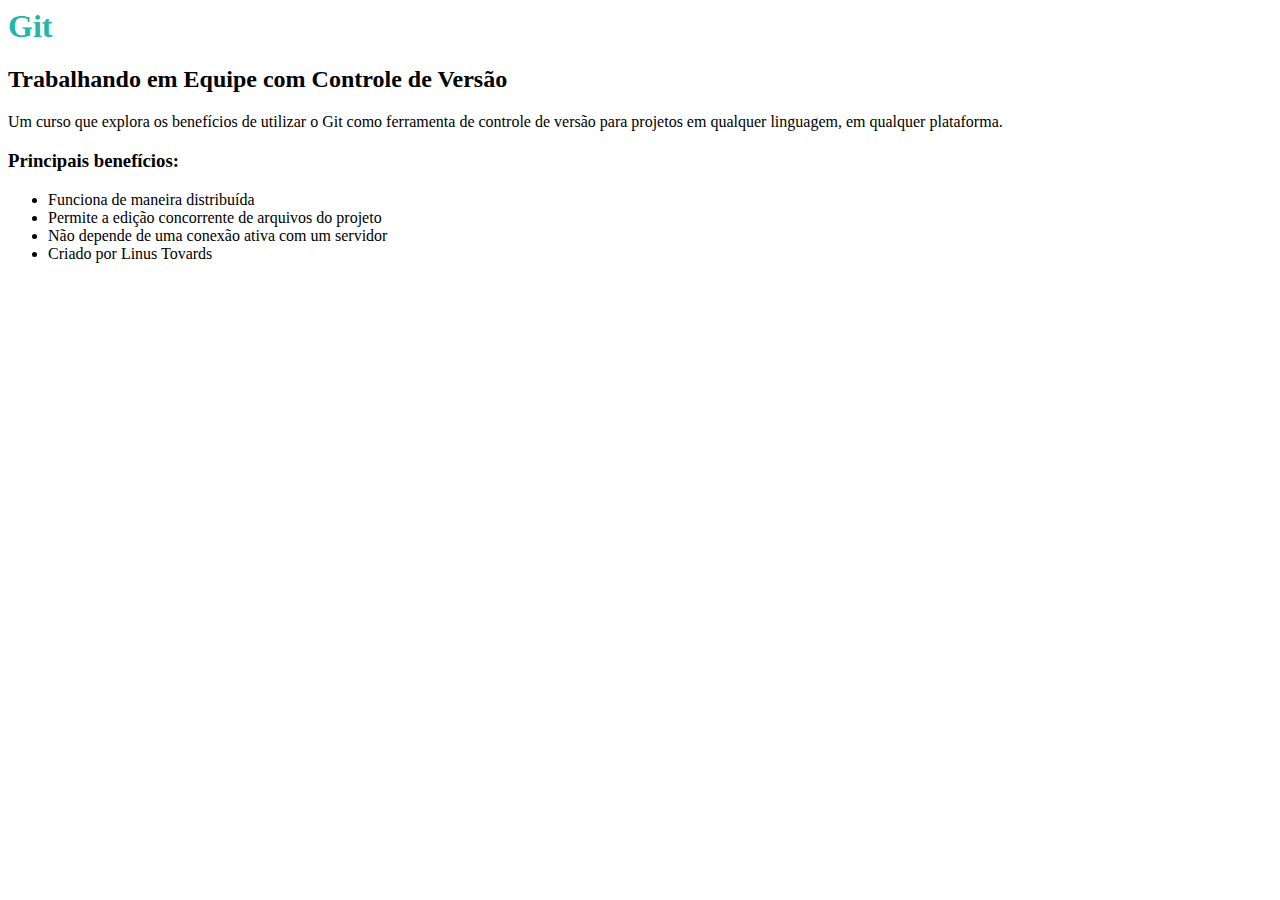
==== index.html @ 7479b615 "ajuste no subtitulo" ====
<html>
    <head>
        <link rel="stylesheet" type="text/css" href="/app.css"/>         
    </head>
    <body>
		<h1>Git</h1>
        <h2>Trabalhando em Equipe com Controle de Versão</h2>

        <p>Um curso que explora os benefícios de utilizar o Git como ferramenta de controle de versão para projetos em qualquer linguagem, em qualquer plataforma.</p>

        <h3>Principais benefícios:</h3>
        <ul>
            <li>Funciona de maneira distribuída</li>
            <li>Permite a edição concorrente de arquivos do projeto</li>
            <li>Não depende de uma conexão ativa com um servidor</li>
            <li>Criado por Linus Tovards</li>
        </ul>
    </body>
</html>
---- app.css ----
h1 { 
    color: #22B6A6; 
}
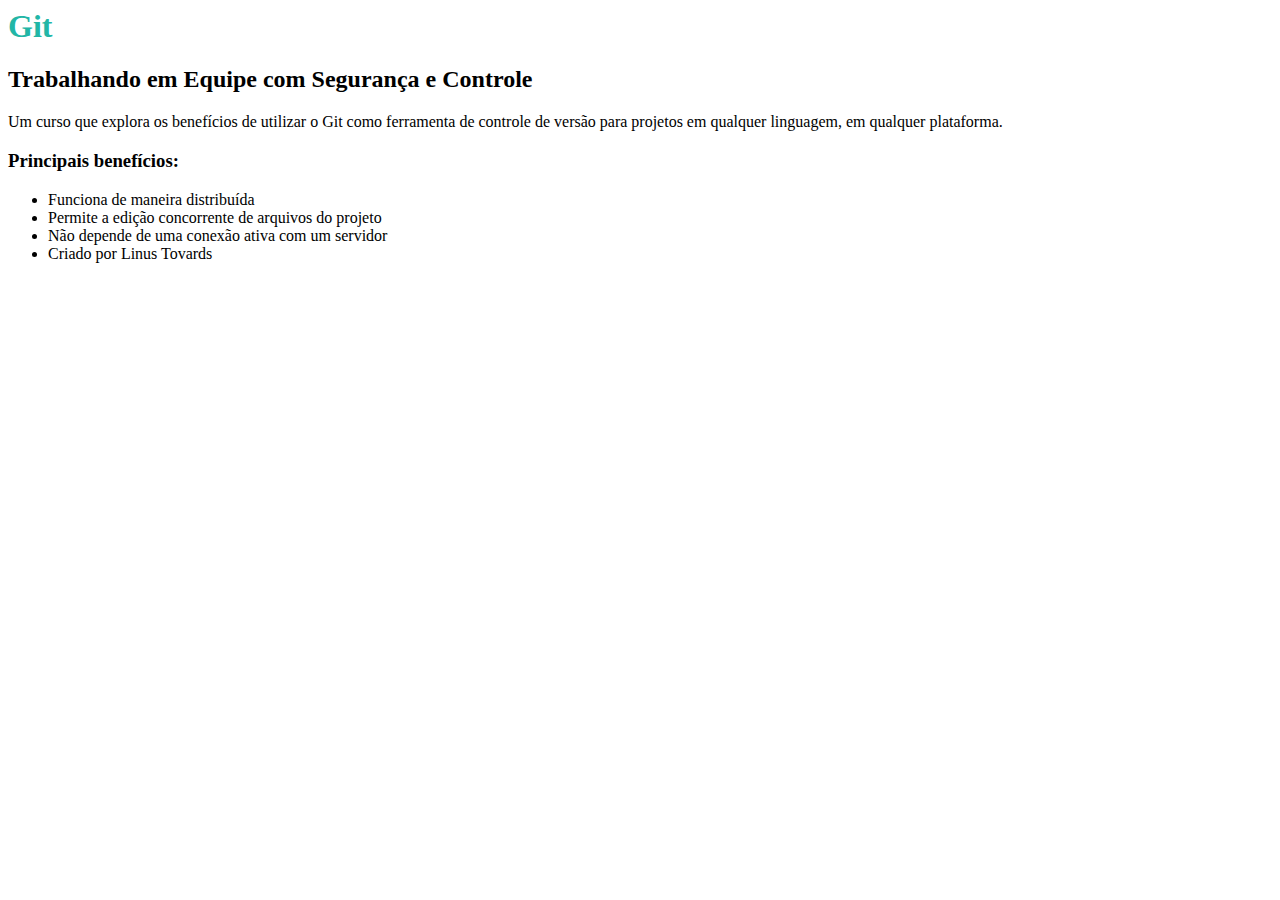
==== commit a034e341: "Alterando descrição do site" ====
--- a/index.html
+++ b/index.html
@@ -4,7 +4,7 @@
     </head>
     <body>
 		<h1>Git</h1>
-        <h2>Trabalhando em Equipe com Controle de Versão</h2>
+        <h2>Trabalhando em Equipe com Segurança e Controle</h2>
 
         <p>Um curso que explora os benefícios de utilizar o Git como ferramenta de controle de versão para projetos em qualquer linguagem, em qualquer plataforma.</p>
 
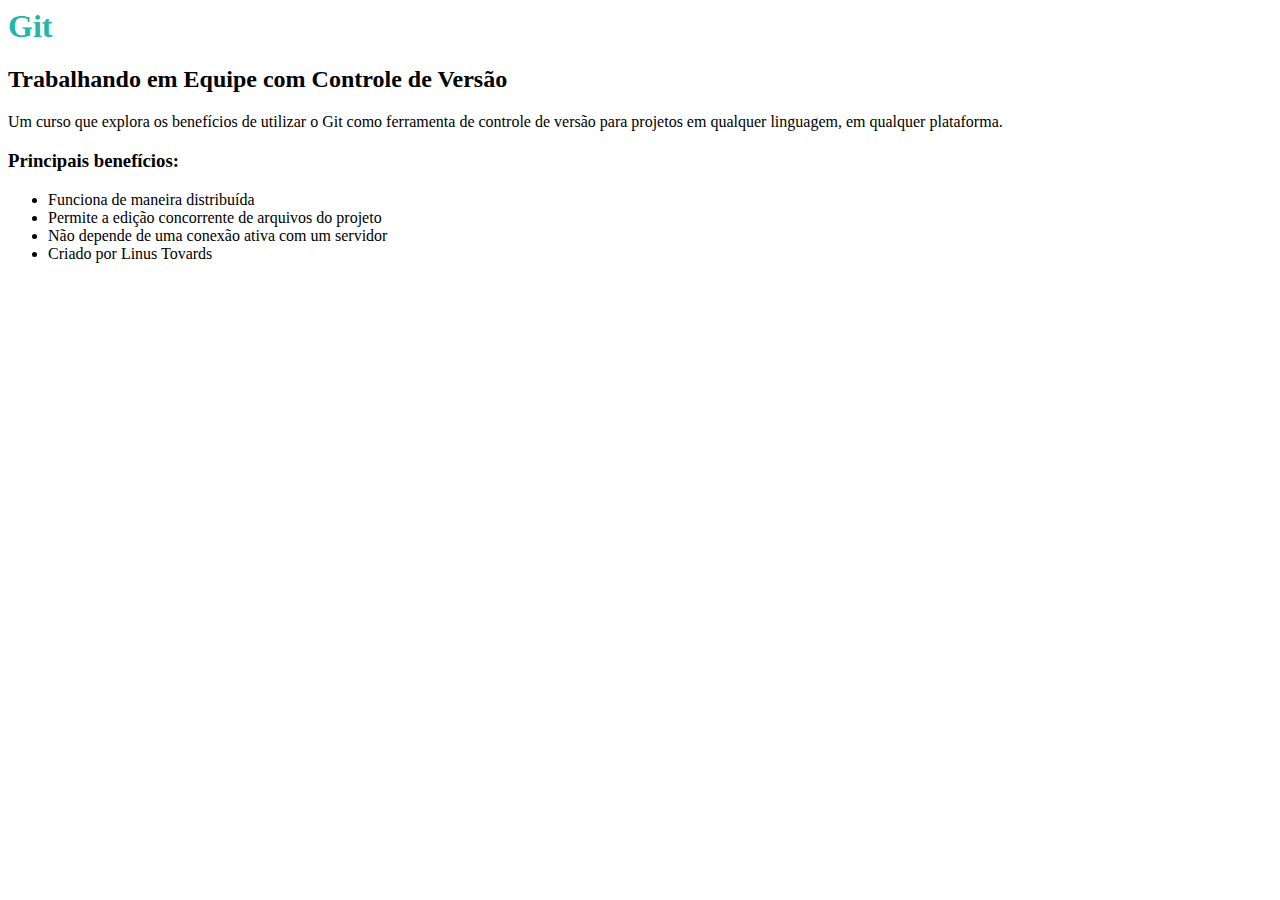
==== commit a5e2a2c7: "ajustando arquivo apos o merge" ====
--- a/index.html
+++ b/index.html
@@ -4,7 +4,7 @@
     </head>
     <body>
 		<h1>Git</h1>
-        <h2>Trabalhando em Equipe com Segurança e Controle</h2>
+        <h2>Trabalhando em Equipe com Controle de Versão</h2>
 
         <p>Um curso que explora os benefícios de utilizar o Git como ferramenta de controle de versão para projetos em qualquer linguagem, em qualquer plataforma.</p>
 
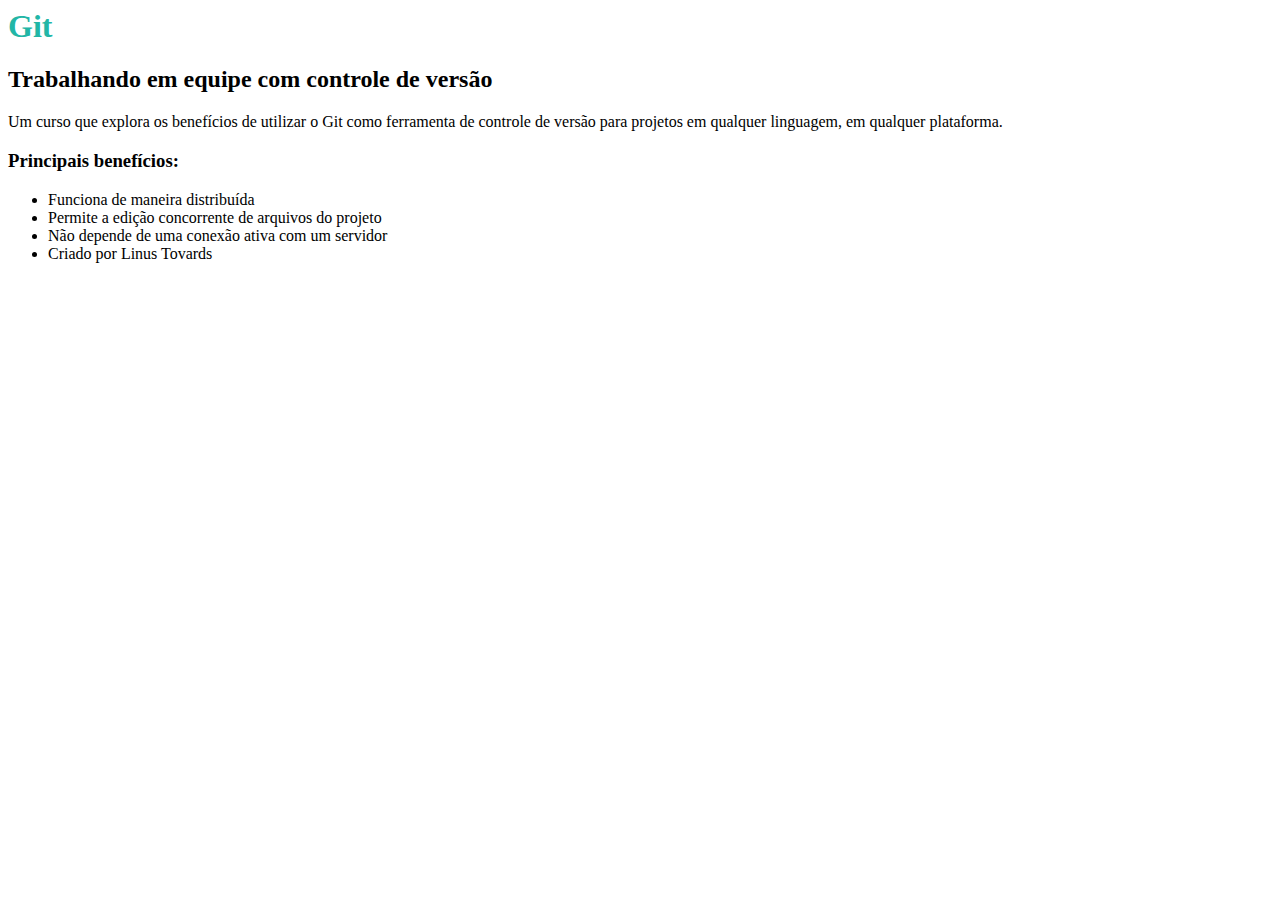
==== commit ef1d41e1: "mudando o título" ====
--- a/index.html
+++ b/index.html
@@ -4,7 +4,7 @@
     </head>
     <body>
 		<h1>Git</h1>
-        <h2>Trabalhando em Equipe com Controle de Versão</h2>
+        <h2>Trabalhando em equipe com controle de versão</h2>
 
         <p>Um curso que explora os benefícios de utilizar o Git como ferramenta de controle de versão para projetos em qualquer linguagem, em qualquer plataforma.</p>
 
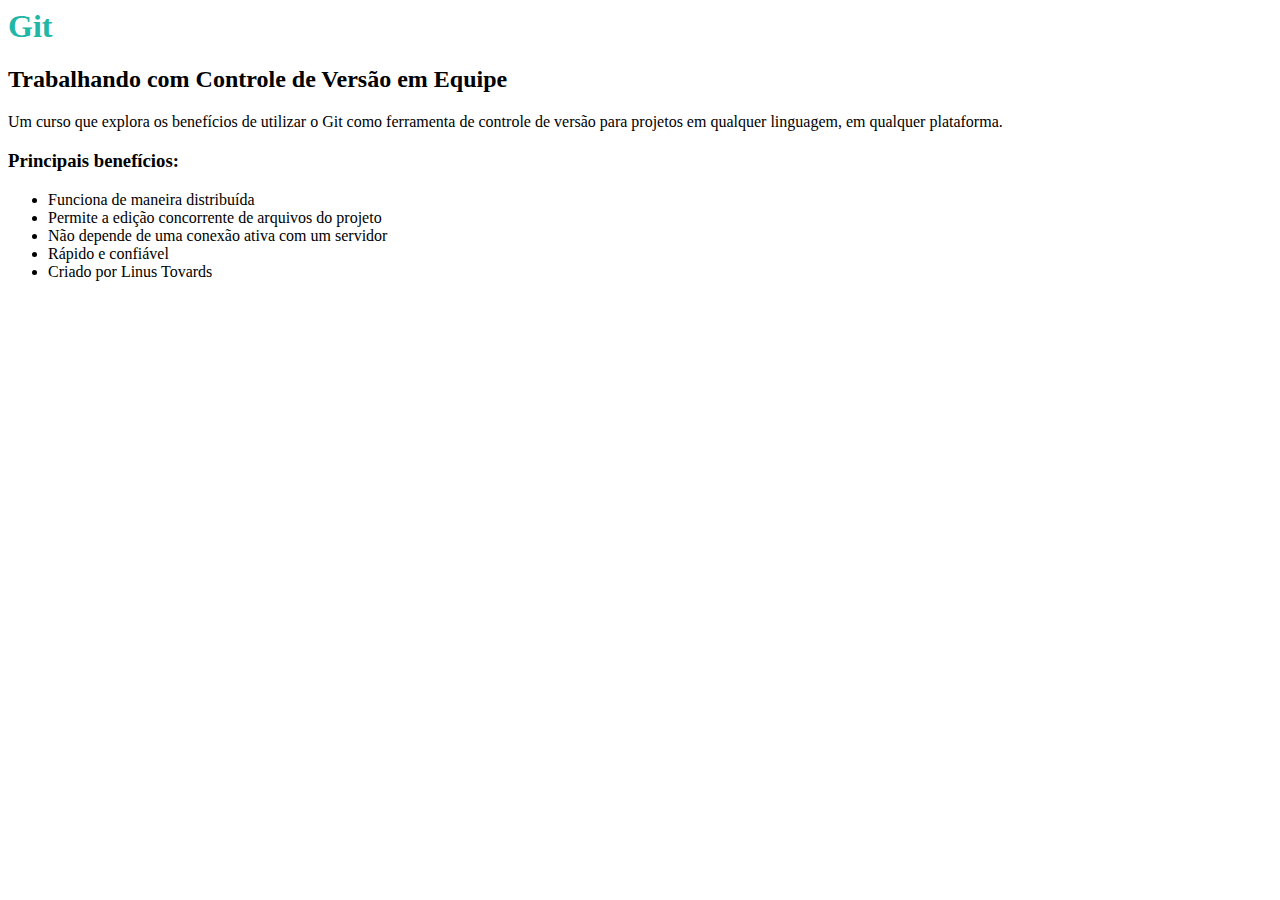
==== commit 698458f1: "inclusão de item na lista" ====
--- a/index.html
+++ b/index.html
@@ -4,7 +4,7 @@
     </head>
     <body>
 		<h1>Git</h1>
-        <h2>Trabalhando em equipe com controle de versão</h2>
+        <h2>Trabalhando com Controle de Versão em Equipe</h2>
 
         <p>Um curso que explora os benefícios de utilizar o Git como ferramenta de controle de versão para projetos em qualquer linguagem, em qualquer plataforma.</p>
 
@@ -13,6 +13,7 @@
             <li>Funciona de maneira distribuída</li>
             <li>Permite a edição concorrente de arquivos do projeto</li>
             <li>Não depende de uma conexão ativa com um servidor</li>
+            <li>Rápido e confiável</li>
             <li>Criado por Linus Tovards</li>
         </ul>
     </body>
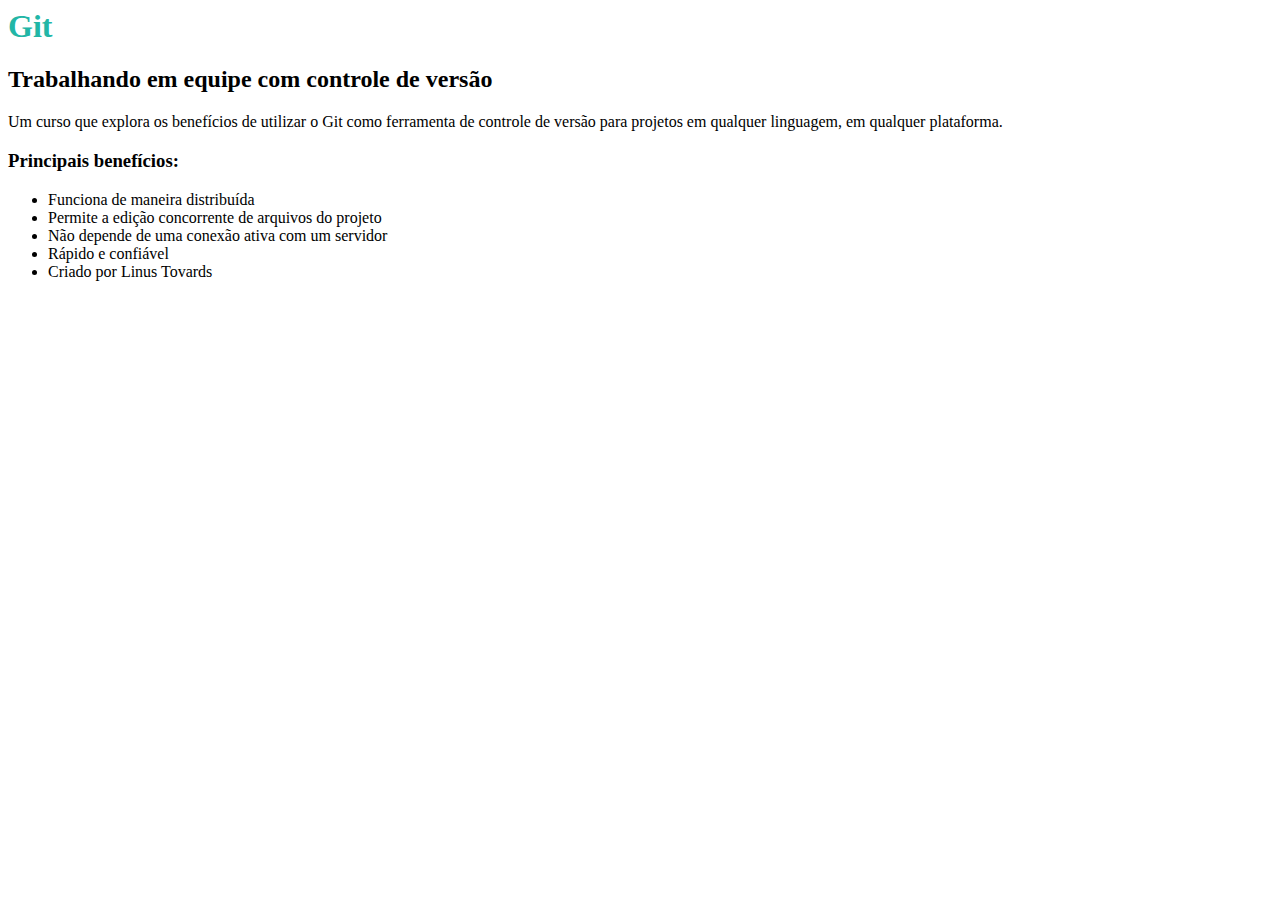
==== commit 55a20748: "merge de index.html" ====
--- a/index.html
+++ b/index.html
@@ -4,7 +4,7 @@
     </head>
     <body>
 		<h1>Git</h1>
-        <h2>Trabalhando com Controle de Versão em Equipe</h2>
+        <h2>Trabalhando em equipe com controle de versão</h2>
 
         <p>Um curso que explora os benefícios de utilizar o Git como ferramenta de controle de versão para projetos em qualquer linguagem, em qualquer plataforma.</p>
 
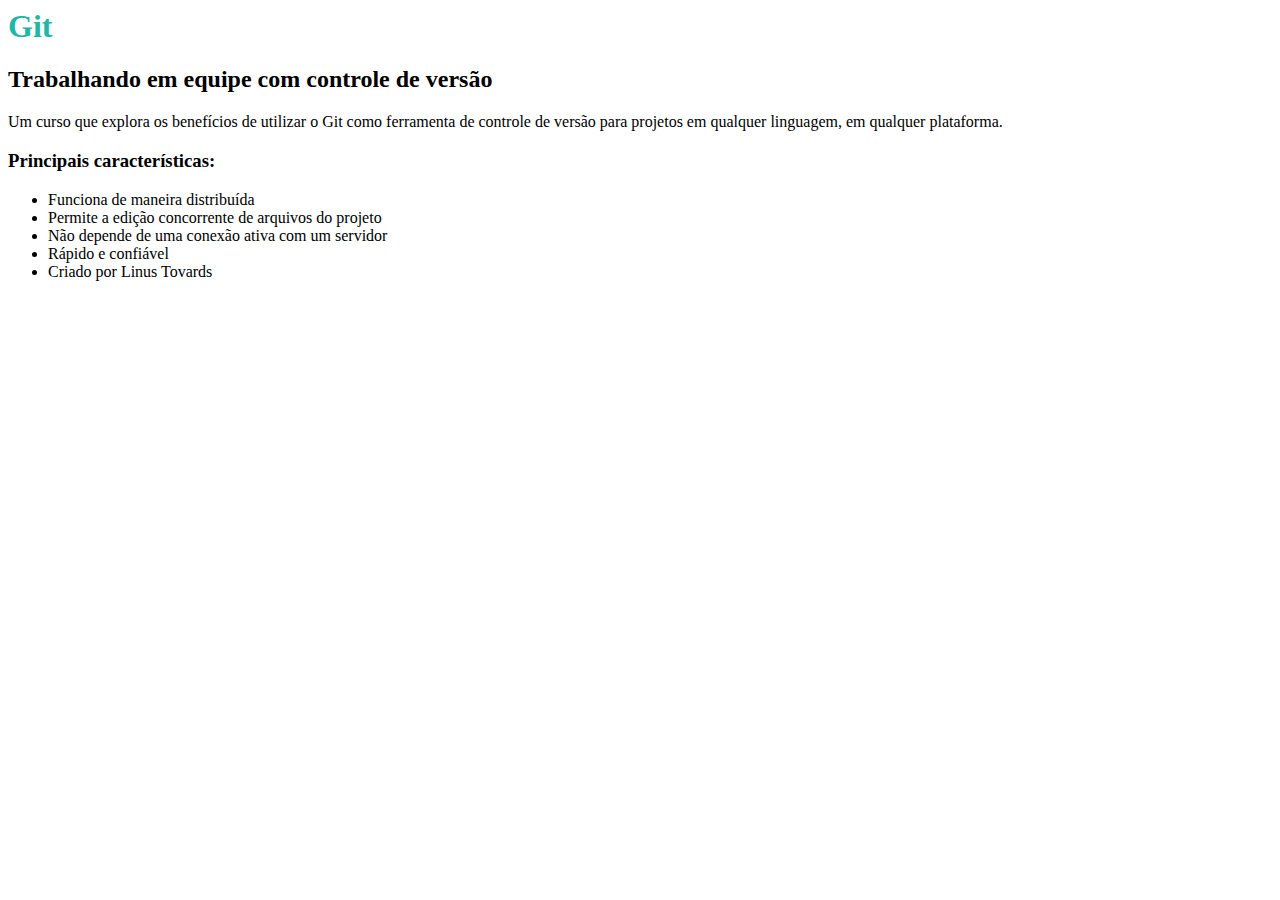
==== commit 7706c417: "caracteristicas em index" ====
--- a/index.html
+++ b/index.html
@@ -8,7 +8,7 @@
 
         <p>Um curso que explora os benefícios de utilizar o Git como ferramenta de controle de versão para projetos em qualquer linguagem, em qualquer plataforma.</p>
 
-        <h3>Principais benefícios:</h3>
+        <h3>Principais características:</h3>
         <ul>
             <li>Funciona de maneira distribuída</li>
             <li>Permite a edição concorrente de arquivos do projeto</li>
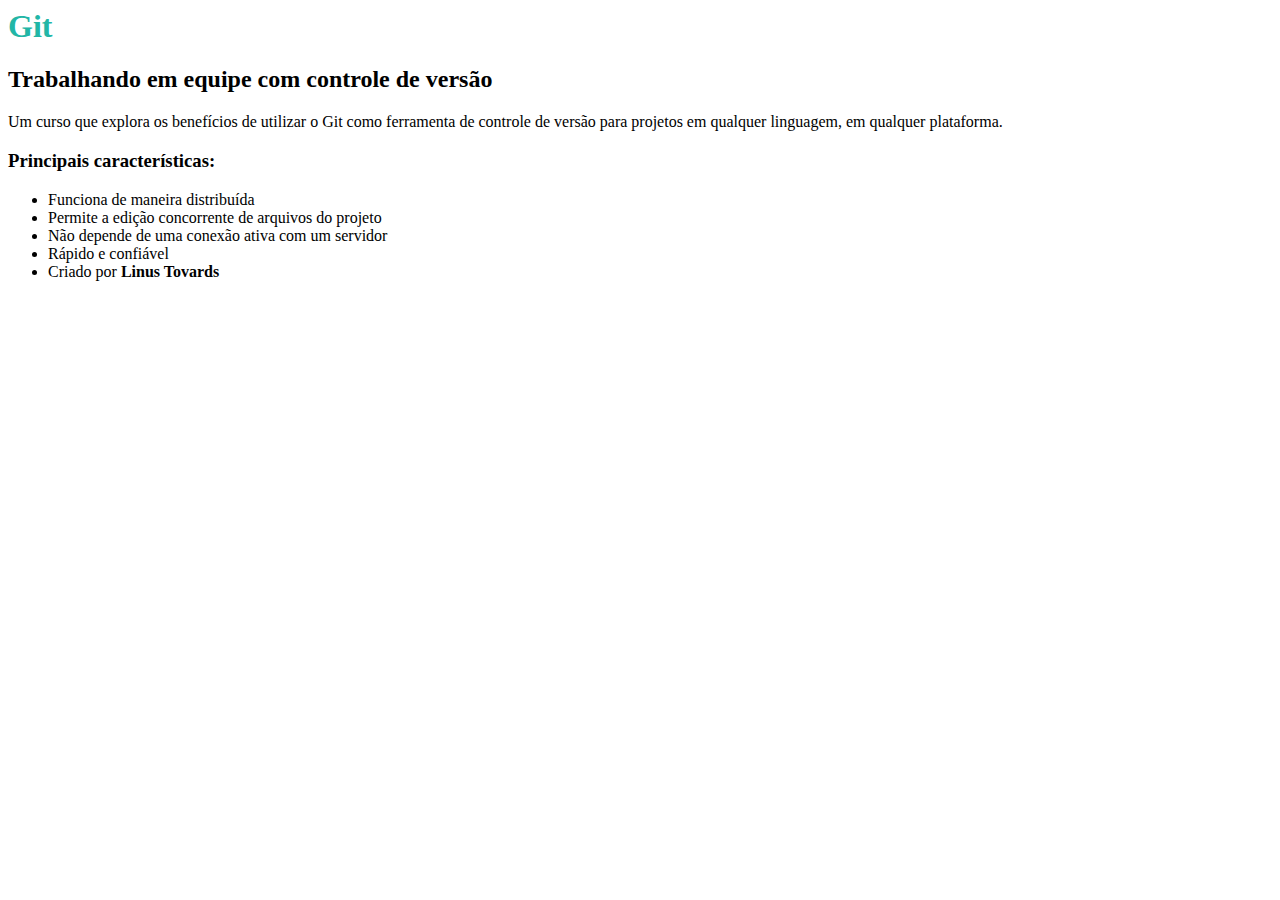
==== commit 108d7559: "bold em index" ====
--- a/index.html
+++ b/index.html
@@ -14,7 +14,7 @@
             <li>Permite a edição concorrente de arquivos do projeto</li>
             <li>Não depende de uma conexão ativa com um servidor</li>
             <li>Rápido e confiável</li>
-            <li>Criado por Linus Tovards</li>
+            <li>Criado por <b>Linus Tovards</b></li>
         </ul>
     </body>
 </html>